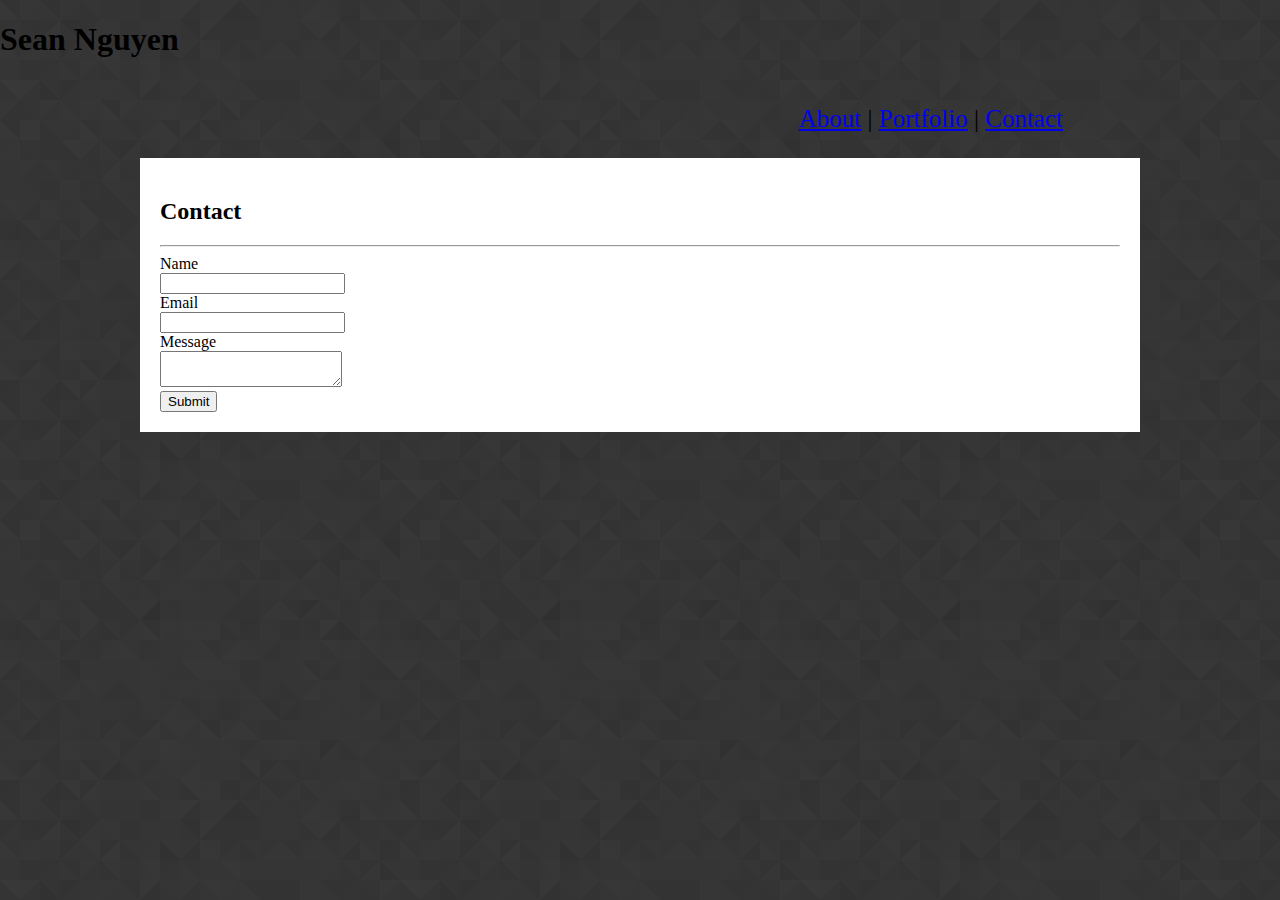
==== contact.html @ aed03320 "edits to index, started contact" ====
<!DOCTYPE html>

<html>

<head>
    <title>Contact Page</title>

    <link rel="stylesheet" type="text/css" href="assets/css/style.css">
    
</head>

<body>

    <header>
        <h1 id="myName">Sean Nguyen</h1>

        <nav class="navigation">
            <a href="index.html">About</a> |
            <a href="portfolio.html">Portfolio</a> |
            <a href="contact.html">Contact</a>
        </nav>
    </header>

    <main>

        <h2 class="mainHeader">Contact</h2>

        <hr>

        <form>
            Name </br>
            <input type="text" name="fullName"> </br>
            Email </br>
            <input type="email" name="emailAddress"> </br>
            Message </br>
            <textarea></textarea> </br>
            <button type="button" onclick="" id="submitForm">Submit</button>

        </form>

    </main>
    

</body>

</html>
---- assets/css/style.css ----
#profilePic {
    height: 250px;
    width: 250px;
    float: left;
    margin: 15px;
}

.myName {
    float: left;
    padding: 20px;
    font-size: 32px;
    width: 200px;
    color: #ffffff;
    background-color: teal;
    text-align: center;
    margin-left: 15%;
}

.aboutMeTitle {
    color: teal;
    font-size: 26px;
}

.aboutMe {
    color: teal;
    font-size: 18px;
}

#separateLine {
    margin-bottom: 30 px;
}

.navigation {
    float: right;
    padding: 25px;
    font-size: 25px;
    margin-right: 15%;
}

.topBar {
    height: 77px;
    background-color: white;
    margin-bottom: 40px;
}

.push {
    height: 50px;
}


main {
    clear: both;
    width: 960px;
    padding: 20px;
    background-color: #ffffff;
    border-color: #dddddd;
    margin: auto;
    min-height: 100%;
    margin-bottom: 63px;
}

body {
    height: 100%;
    margin: 0;
    background-image: url(../images/prism.png);
}

footer {
    text-align: center;
    color: white;
    padding: 10px;
    border-top: 8px solid #4aaaa5;
    background-color: gray;
    height: 50px;
    margin: 0;
    bottom: 0;
    position: sticky;
    
}
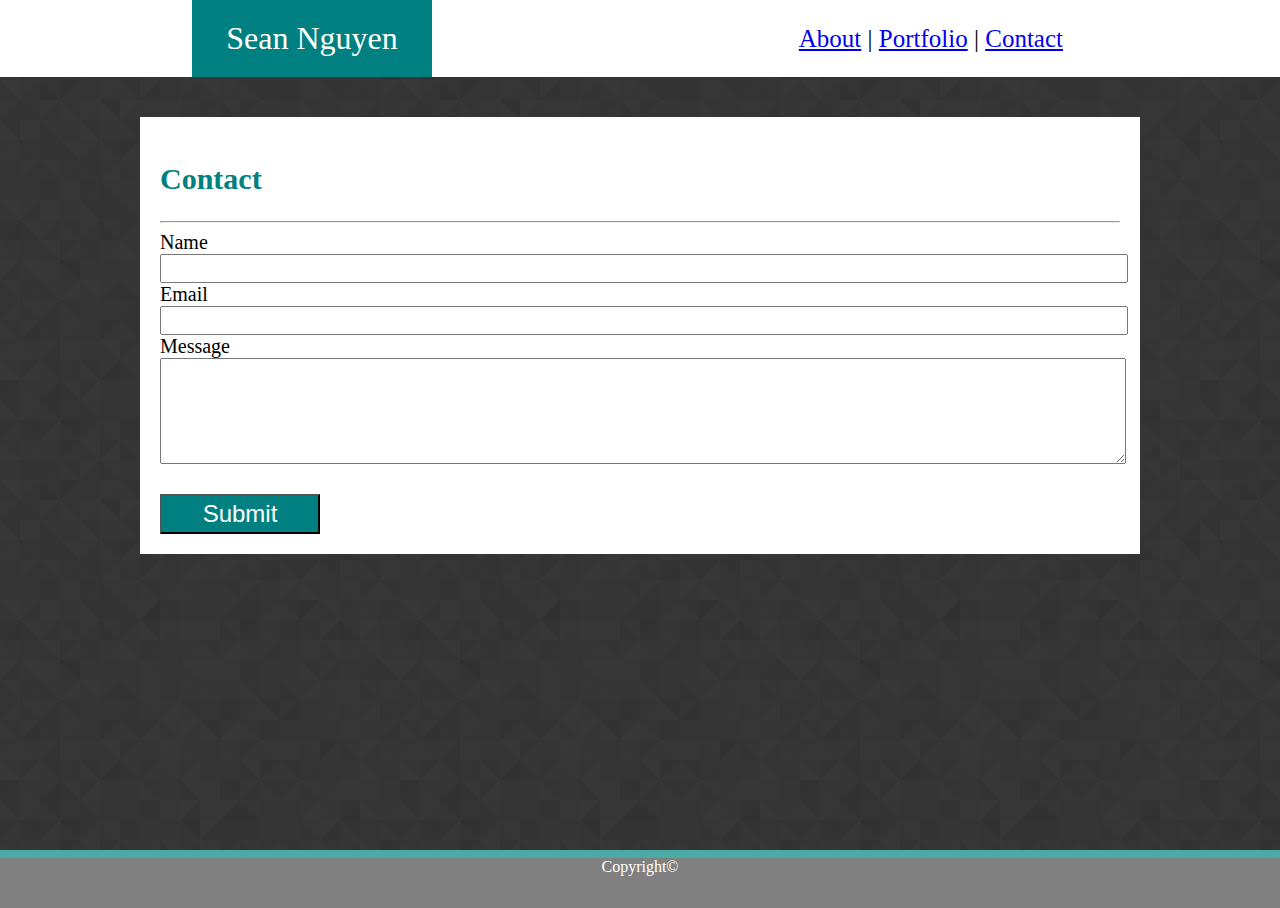
==== commit 7e95bd6d: "fixed sticky filter... FINALLY" ====
--- a/contact.html
+++ b/contact.html
@@ -11,21 +11,25 @@
 
 <body>
 
-    <header>
-        <h1 id="myName">Sean Nguyen</h1>
-
+    <div class="pageContent">
+    
+    <header class="topBar">
+        
+        <span class="myName">Sean Nguyen</span>
+        
         <nav class="navigation">
             <a href="index.html">About</a> |
             <a href="portfolio.html">Portfolio</a> |
             <a href="contact.html">Contact</a>
         </nav>
+
     </header>
-
+    
     <main>
 
         <h2 class="mainHeader">Contact</h2>
 
-        <hr>
+        <hr class="separateLine">
 
         <form>
             Name </br>
@@ -35,12 +39,16 @@
             Message </br>
             <textarea></textarea> </br>
             <button type="button" onclick="" id="submitForm">Submit</button>
+        </form>
+        
+    </main>
 
-        </form>
+   </div>
 
-    </main>
+    <footer class="site-footer">
+        <div>Copyright&copy;</div>
+        </footer>
     
-
 </body>
 
 </html>--- a/assets/css/style.css
+++ b/assets/css/style.css
@@ -16,9 +16,9 @@
     margin-left: 15%;
 }
 
-.aboutMeTitle {
+.mainHeader {
     color: teal;
-    font-size: 26px;
+    font-size: 30px;
 }
 
 .aboutMe {
@@ -26,7 +26,7 @@
     font-size: 18px;
 }
 
-#separateLine {
+.separateLine {
     margin-bottom: 30 px;
 }
 
@@ -43,10 +43,19 @@
     margin-bottom: 40px;
 }
 
-.push {
+.pageContent {
+    min-height: 100%;
+    margin-bottom: -50px;
+}
+
+.pageContent::after {
+    content: "";
+    display: block;
+}
+
+footer, .pageContent::after {
     height: 50px;
 }
-
 
 main {
     clear: both;
@@ -56,25 +65,45 @@
     border-color: #dddddd;
     margin: auto;
     min-height: 100%;
-    margin-bottom: 63px;
+}
+
+html {
+    height: 100%;
+    margin: 0;
 }
 
 body {
     height: 100%;
     margin: 0;
     background-image: url(../images/prism.png);
+    position: relative;
 }
 
 footer {
     text-align: center;
     color: white;
-    padding: 10px;
     border-top: 8px solid #4aaaa5;
     background-color: gray;
     height: 50px;
-    margin: 0;
-    bottom: 0;
     position: sticky;
-    
+    /* bottom: 0;
+    margin-top: 40px; */
 }
 
+form, input, textarea, br {
+    width: 100%;
+    font-size: 20px;
+}
+
+textarea {
+    height: 100px;
+}
+
+button {
+    background-color: teal;
+    color: white;
+    width: 160px;
+    height: 40px;
+    font-size: 24px;
+    margin-top: 25px;
+}
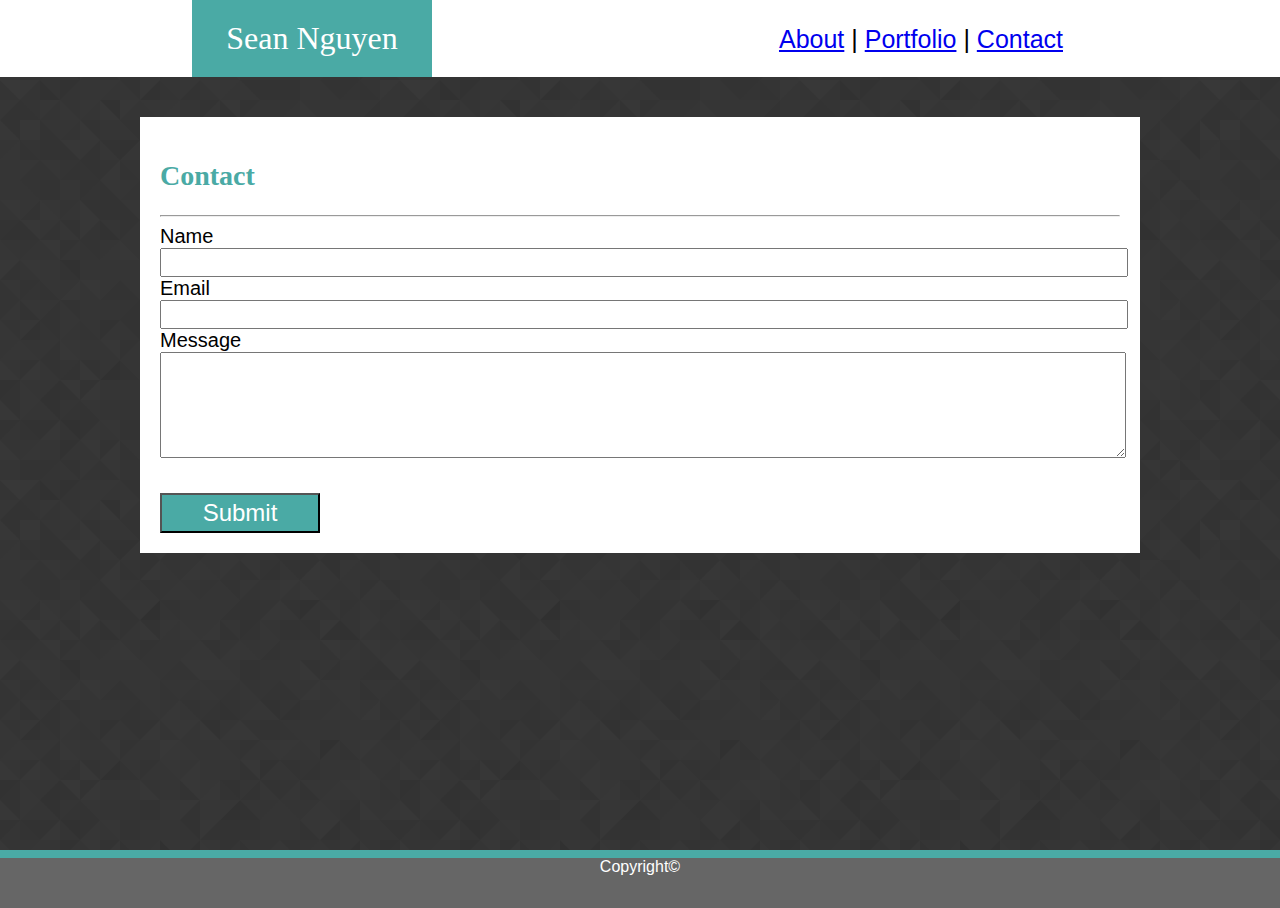
==== commit 1ad0bb9c: "added linkedin url and some pseudo css" ====
--- a/contact.html
+++ b/contact.html
@@ -18,9 +18,9 @@
         <span class="myName">Sean Nguyen</span>
         
         <nav class="navigation">
-            <a href="index.html">About</a> |
-            <a href="portfolio.html">Portfolio</a> |
-            <a href="contact.html">Contact</a>
+            <a class="linkHoverEffect" href="index.html">About</a> |
+            <a class="linkHoverEffect" href="portfolio.html">Portfolio</a> |
+            <a class="linkHoverEffect" href="contact.html">Contact</a>
         </nav>
 
     </header>
--- a/assets/css/style.css
+++ b/assets/css/style.css
@@ -1,8 +1,24 @@
-#profilePic {
+.mainHeader, .myName {
+    font-family: 'Georgia', Times, 'Times New Roman', serif;
+}
+
+p, form, footer, .navigation {
+    font-family: 'Arial', 'Helvetica Neue', Helvetica, sans-serif;
+}
+
+.profilePic {
     height: 250px;
     width: 250px;
     float: left;
-    margin: 15px;
+    margin: 15px 15px 15px 0px;
+}
+
+.profilePic:hover {
+    -ms-transform: rotate(-10deg);
+  -webkit-transform: rotate(-10deg);
+  -moz-transform: rotate(-10deg);
+  -o-transform: rotate(-10deg);
+  transform: rotate(-10deg);
 }
 
 .myName {
@@ -11,19 +27,20 @@
     font-size: 32px;
     width: 200px;
     color: #ffffff;
-    background-color: teal;
+    background-color: #4aaaa5;
     text-align: center;
     margin-left: 15%;
+    height: 37px;
 }
 
 .mainHeader {
-    color: teal;
-    font-size: 30px;
+    color: #4aaaa5;
+    font-size: 28px;
 }
 
 .aboutMe {
-    color: teal;
-    font-size: 18px;
+    color: #4aaaa5;
+    font-size: 24px;
 }
 
 .separateLine {
@@ -39,7 +56,7 @@
 
 .topBar {
     height: 77px;
-    background-color: white;
+    background-color: #ffffff;
     margin-bottom: 40px;
 }
 
@@ -53,7 +70,25 @@
     display: block;
 }
 
-footer, .pageContent::after {
+.portfolioPics {
+    height: 200px;
+    width: 250px;
+}
+
+.portfolioPics:hover {
+    outline: 5px solid black;
+    outline-offset: 10px;
+}
+
+.portfolioContainer {
+    width: 600px;
+    display: flex;
+    flex-direction: column;
+    flex-wrap: wrap;
+    height: 720px;
+}
+
+.pageContent::after {
     height: 50px;
 }
 
@@ -76,14 +111,13 @@
     height: 100%;
     margin: 0;
     background-image: url(../images/prism.png);
-    position: relative;
 }
 
 footer {
     text-align: center;
-    color: white;
+    color: #ffffff;
     border-top: 8px solid #4aaaa5;
-    background-color: gray;
+    background-color: #666666;
     height: 50px;
     position: sticky;
     /* bottom: 0;
@@ -100,10 +134,35 @@
 }
 
 button {
-    background-color: teal;
-    color: white;
+    background-color: #4aaaa5;
+    color: #ffffff;
     width: 160px;
     height: 40px;
     font-size: 24px;
-    margin-top: 25px;
+    margin-top: 30px;
 }
+
+.photoContainer {
+    position: relative;
+    width: 250px;
+    margin-bottom: 25px;
+}
+
+.portfolioCaption {
+    background-color: #4aaaa5;
+    color: #ffffff;
+    height: 50px;
+    position: absolute;
+    z-index: 1;
+    margin: 0;
+    width: 100%;
+    bottom: 10px;
+    display: flex;
+    justify-content: center;
+    align-items: center;
+}
+
+.linkHoverEffect:hover {
+    background-color: #4aaaa5;
+    color: #ffffff;
+}